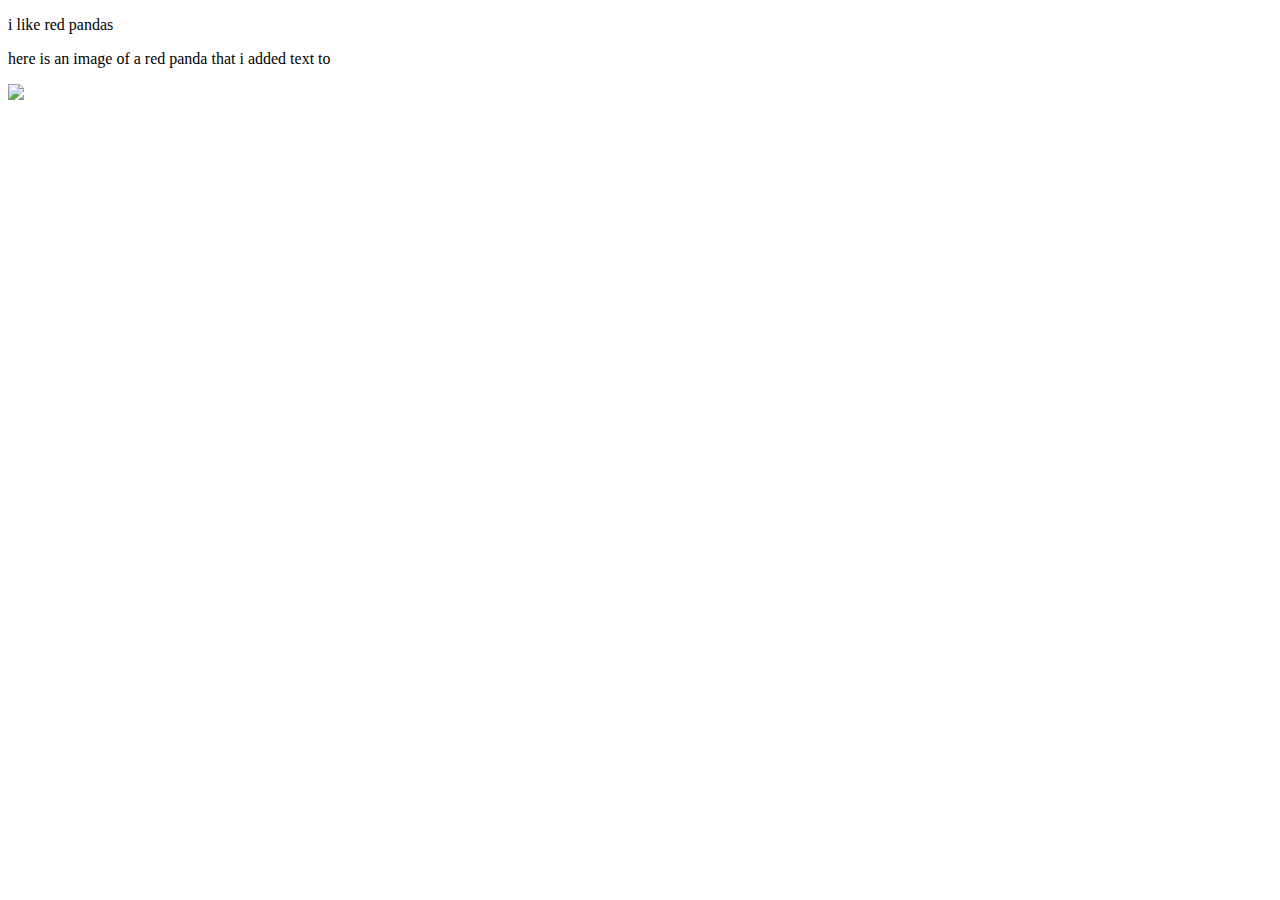
==== index.html @ c8b9cb18 "Update index.html" ====
<!DOCTYPE html>
<html lang="en">
<head>
 <link rel="shortcut icon" href="favicon-16x16.png" type="image/x-icon">
</head>
<body>
 <p> i like red pandas
  </p>
 <p> here is an image of a red panda that i added text to
 
 </p>
  <img src="Images/panda that is red.png">

<header>
</header>
</body>
</html>
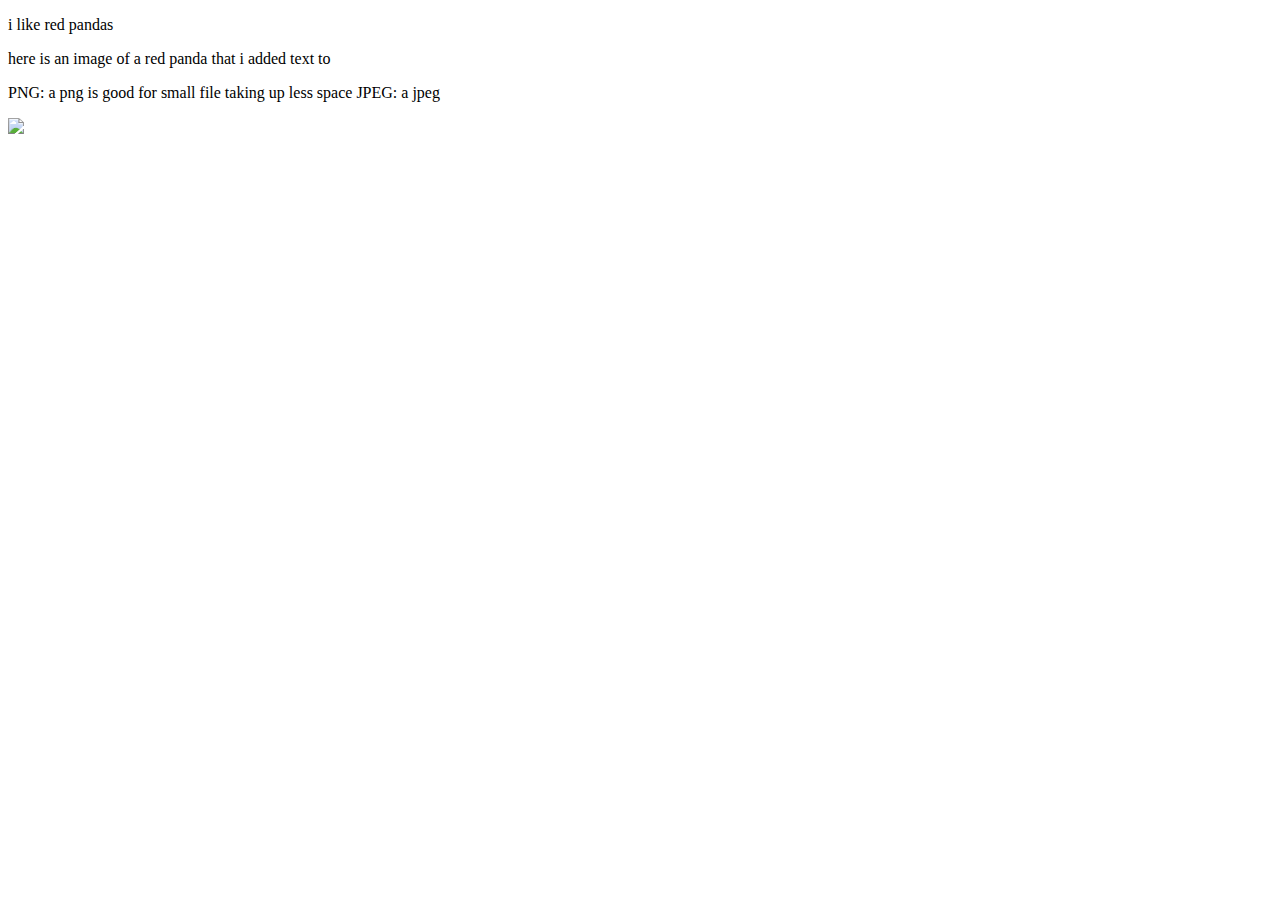
==== commit 17d18d38: "Update index.html" ====
--- a/index.html
+++ b/index.html
@@ -1,15 +1,16 @@
 <!DOCTYPE html>
 <html lang="en">
 <head>
- <link rel="shortcut icon" href="favicon-16x16.png" type="image/x-icon">
+<link rel="shortcut icon" type="image" href="/favicon.ico"/>
 </head>
 <body>
  <p> i like red pandas
   </p>
  <p> here is an image of a red panda that i added text to
- 
+  <p> PNG: a png is good for small file taking up less space
+ JPEG: a jpeg
  </p>
-  <img src="Images/panda that is red.png">
+  <img src="Images/pandathatisred.png">
 
 <header>
 </header>
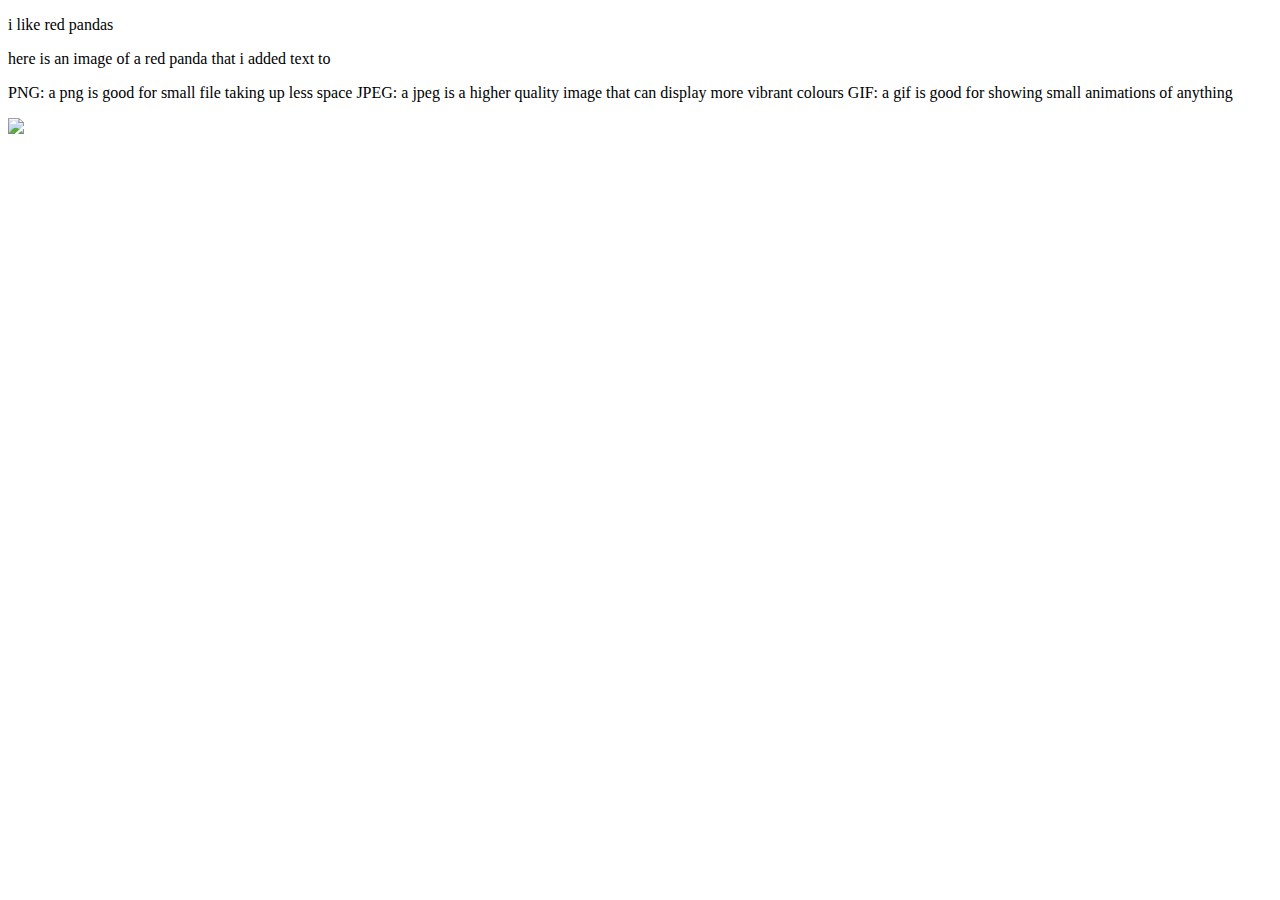
==== commit 2af77ba3: "Update index.html" ====
--- a/index.html
+++ b/index.html
@@ -8,7 +8,8 @@
   </p>
  <p> here is an image of a red panda that i added text to
   <p> PNG: a png is good for small file taking up less space
- JPEG: a jpeg
+ JPEG: a jpeg is a higher quality image that can display more vibrant colours
+  GIF: a gif is good for showing small animations of anything
  </p>
   <img src="Images/pandathatisred.png">
 
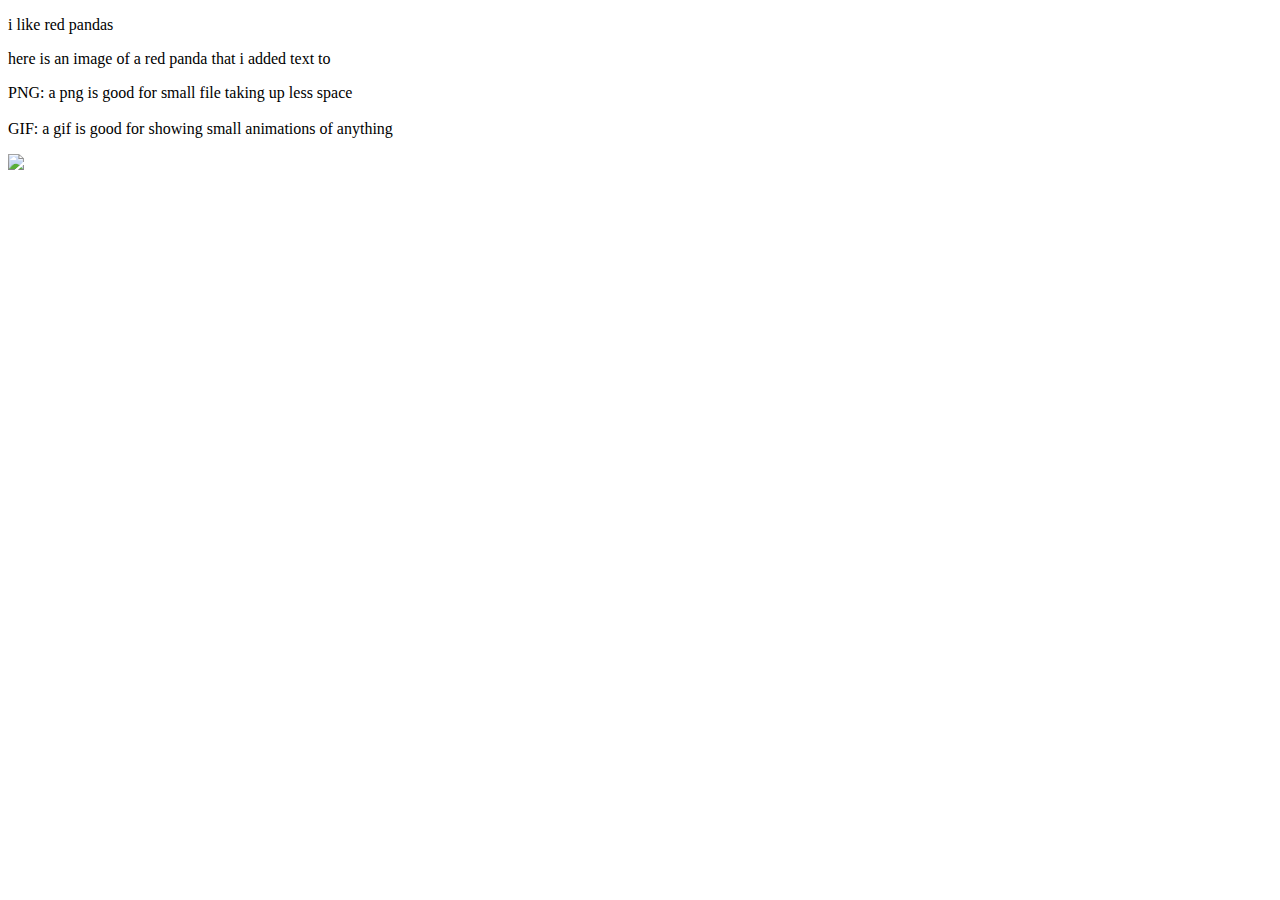
==== commit 880afe40: "Update index.html" ====
--- a/index.html
+++ b/index.html
@@ -7,9 +7,9 @@
  <p> i like red pandas
   </p>
  <p> here is an image of a red panda that i added text to
-  <p> PNG: a png is good for small file taking up less space
- JPEG: a jpeg is a higher quality image that can display more vibrant colours
-  GIF: a gif is good for showing small animations of anything
+  <p> PNG: a png is good for small file taking up less space<br>
+ </brJPEG: a jpeg is a higher quality image that can display more vibrant colours<br>
+ </br> GIF: a gif is good for showing small animations of anything
  </p>
   <img src="Images/pandathatisred.png">
 
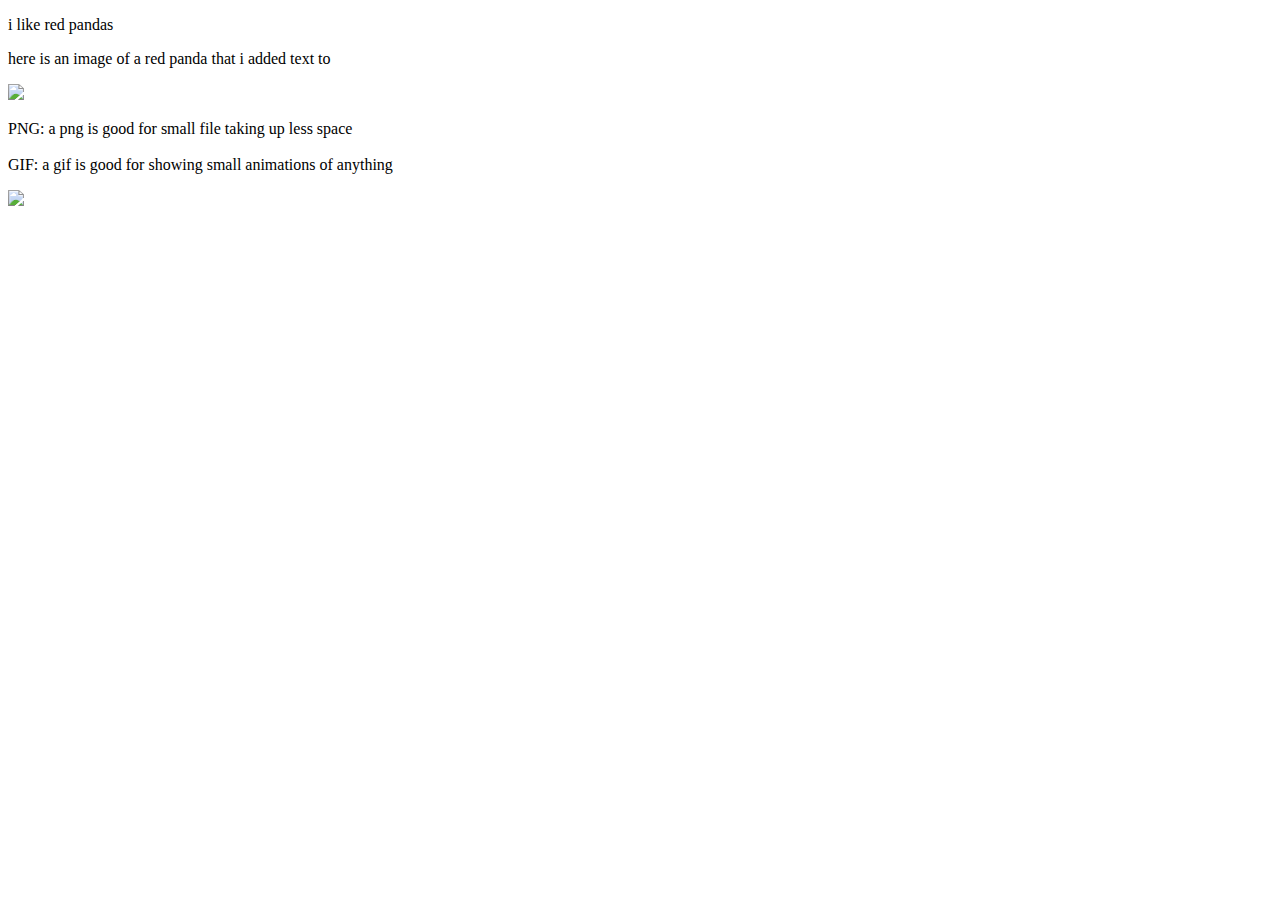
==== commit fa5fd5b6: "Update index.html" ====
--- a/index.html
+++ b/index.html
@@ -6,7 +6,8 @@
 <body>
  <p> i like red pandas
   </p>
- <p> here is an image of a red panda that i added text to
+ <p> here is an image of a red panda that i added text to </p>
+  <img src="panda that is red.png">
   <p> PNG: a png is good for small file taking up less space<br>
  </brJPEG: a jpeg is a higher quality image that can display more vibrant colours<br>
  </br> GIF: a gif is good for showing small animations of anything
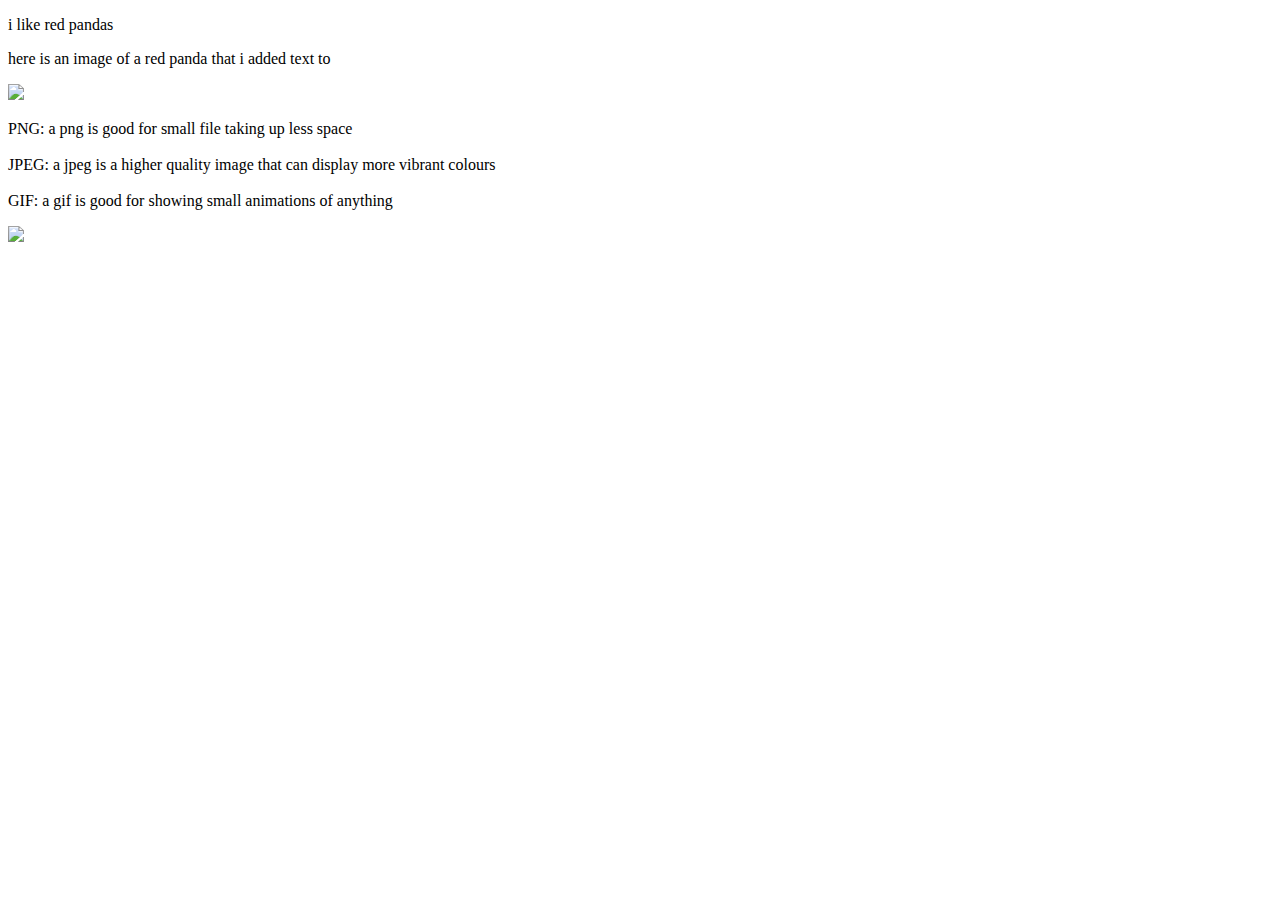
==== commit a808432f: "Update index.html" ====
--- a/index.html
+++ b/index.html
@@ -9,7 +9,7 @@
  <p> here is an image of a red panda that i added text to </p>
   <img src="panda that is red.png">
   <p> PNG: a png is good for small file taking up less space<br>
- </brJPEG: a jpeg is a higher quality image that can display more vibrant colours<br>
+ </br> JPEG: a jpeg is a higher quality image that can display more vibrant colours<br>
  </br> GIF: a gif is good for showing small animations of anything
  </p>
   <img src="Images/pandathatisred.png">
